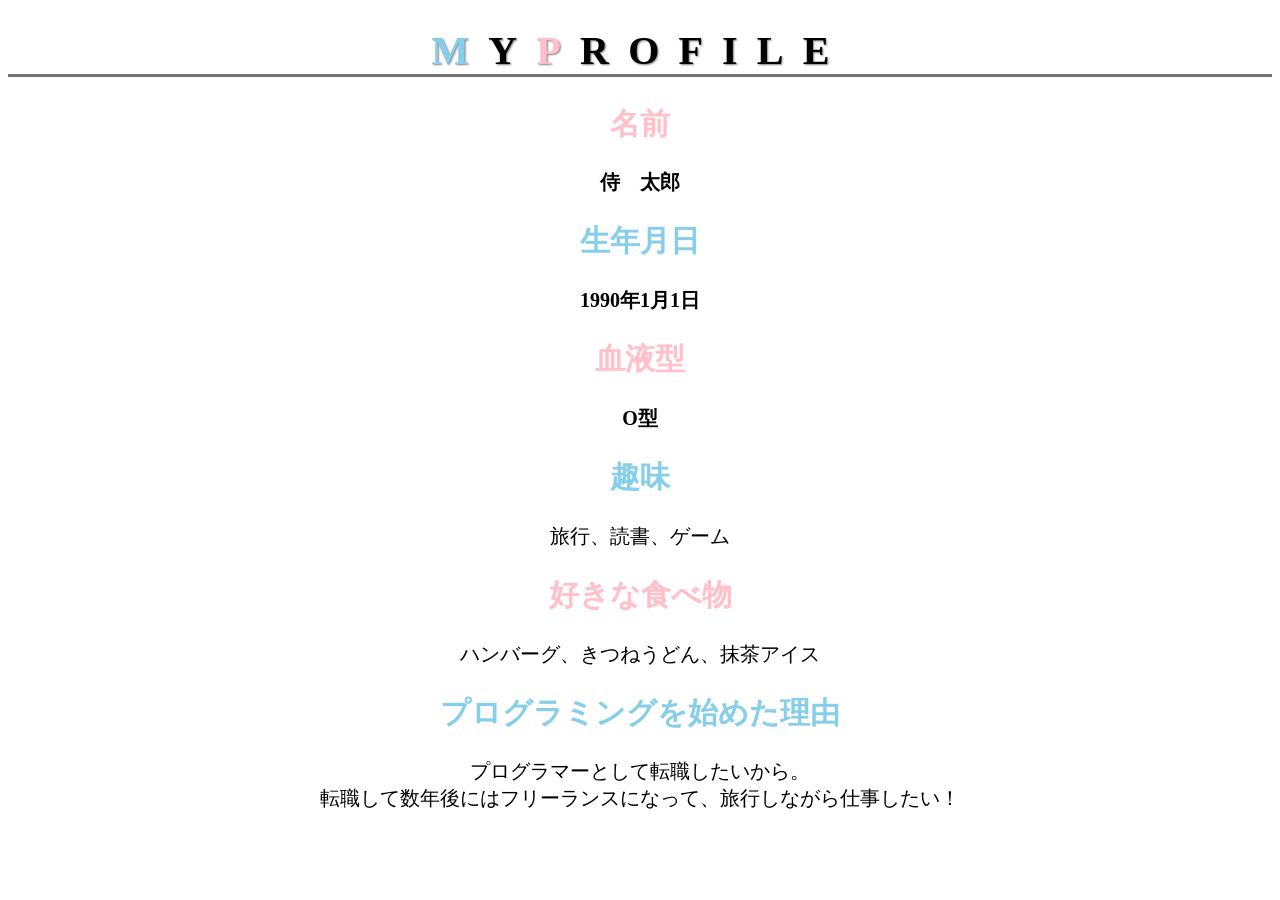
==== kadai_015/kadai_015.html @ afcb04a1 "kadai_015 submitted" ====
<!DOCTYPE html>
<html>
<head>
  <title>15章課題</title>
  <meta charset="UTF-8">
  <meta name="description" content="このページは15章の課題です。">
  <link rel="stylesheet" href="style.css">
  <link rel="preconnect" href="https://fonts.googleapis.com">
  <link rel="preconnect" href="https://fonts.gstatic.com" crossorigin>
  <link href="https://fonts.googleapis.com/css2?family=Josefin+Sans&display=swap" rel="stylesheet">
</head>
<body>
  <h1><span class="blue">M</span>Y<span class="pink">P</span>ROFILE</h1>
  <div id="parent">
    <h2 class="pink">名前</h2>
    <p>侍　太郎</p>
    <h2 class="blue">生年月日</h2>
    <p>1990年1月1日</p>
    <h2 class="pink">血液型</h2>
    <p>O型</p>
  </div>
  <h2 class="blue">趣味</h2>
  <p>旅行、読書、ゲーム</p>
  <h2 class="pink">好きな食べ物</h2>
  <p>ハンバーグ、きつねうどん、抹茶アイス</p>
  <h2 class="blue">プログラミングを始めた理由</h2>
  <p>プログラマーとして転職したいから。<br>転職して数年後にはフリーランスになって、旅行しながら仕事したい！</p>
</body>
</html>
---- kadai_015/style.css ----
body {
    text-align: center;
    font-style: "Arial", "Meiryo", sans-serif;
    font-size: 20px;
}

.blue {
    color: skyblue;
}

.pink {
    color: rgb(255, 192, 203);
}

h1 {
    font-style: sans-serif;
    letter-spacing: 1.2rem;
    border-bottom: solid 3px rgb(115, 115, 114);
    text-shadow: 1px 1px 2px gray;
}

p {
    font-size: 20px;
}

#parent > p {
    font-weight: bold;
}
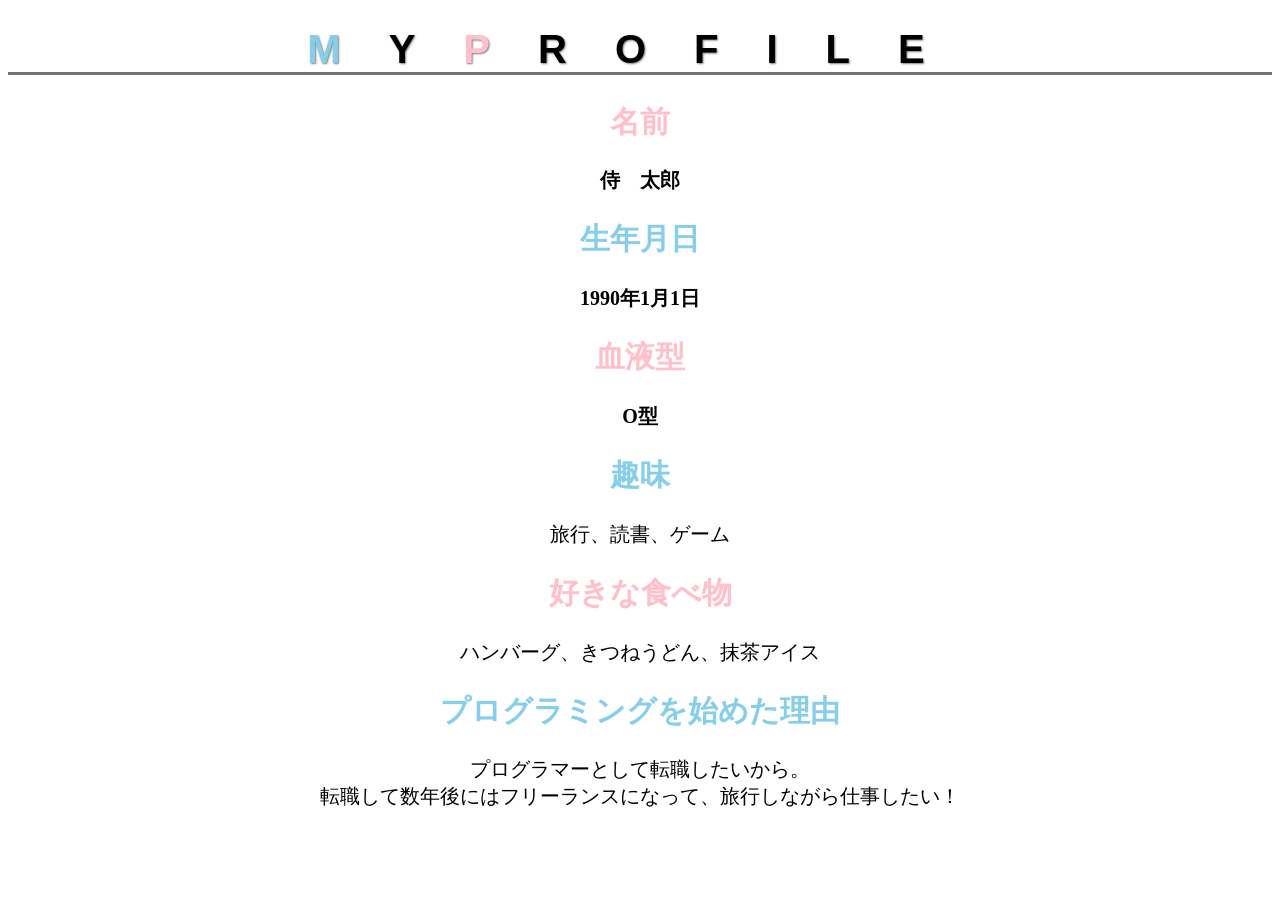
==== commit 8c28787b: "kadai_015 changed" ====
--- a/kadai_015/kadai_015.html
+++ b/kadai_015/kadai_015.html
@@ -11,7 +11,7 @@
 </head>
 <body>
   <h1><span class="blue">M</span>Y<span class="pink">P</span>ROFILE</h1>
-  <div id="parent">
+  <div id="basic">
     <h2 class="pink">名前</h2>
     <p>侍　太郎</p>
     <h2 class="blue">生年月日</h2>
--- a/kadai_015/style.css
+++ b/kadai_015/style.css
@@ -1,3 +1,5 @@
+html {font-size: 20px;}
+
 body {
     text-align: center;
     font-style: "Arial", "Meiryo", sans-serif;
@@ -13,16 +15,13 @@
 }
 
 h1 {
-    font-style: sans-serif;
-    letter-spacing: 1.2rem;
+    font-family: sans-serif;
+    font-size: 2rem;
+    letter-spacing: 1.2em;
     border-bottom: solid 3px rgb(115, 115, 114);
     text-shadow: 1px 1px 2px gray;
 }
 
-p {
-    font-size: 20px;
-}
-
-#parent > p {
+#basic > p {
     font-weight: bold;
 }
